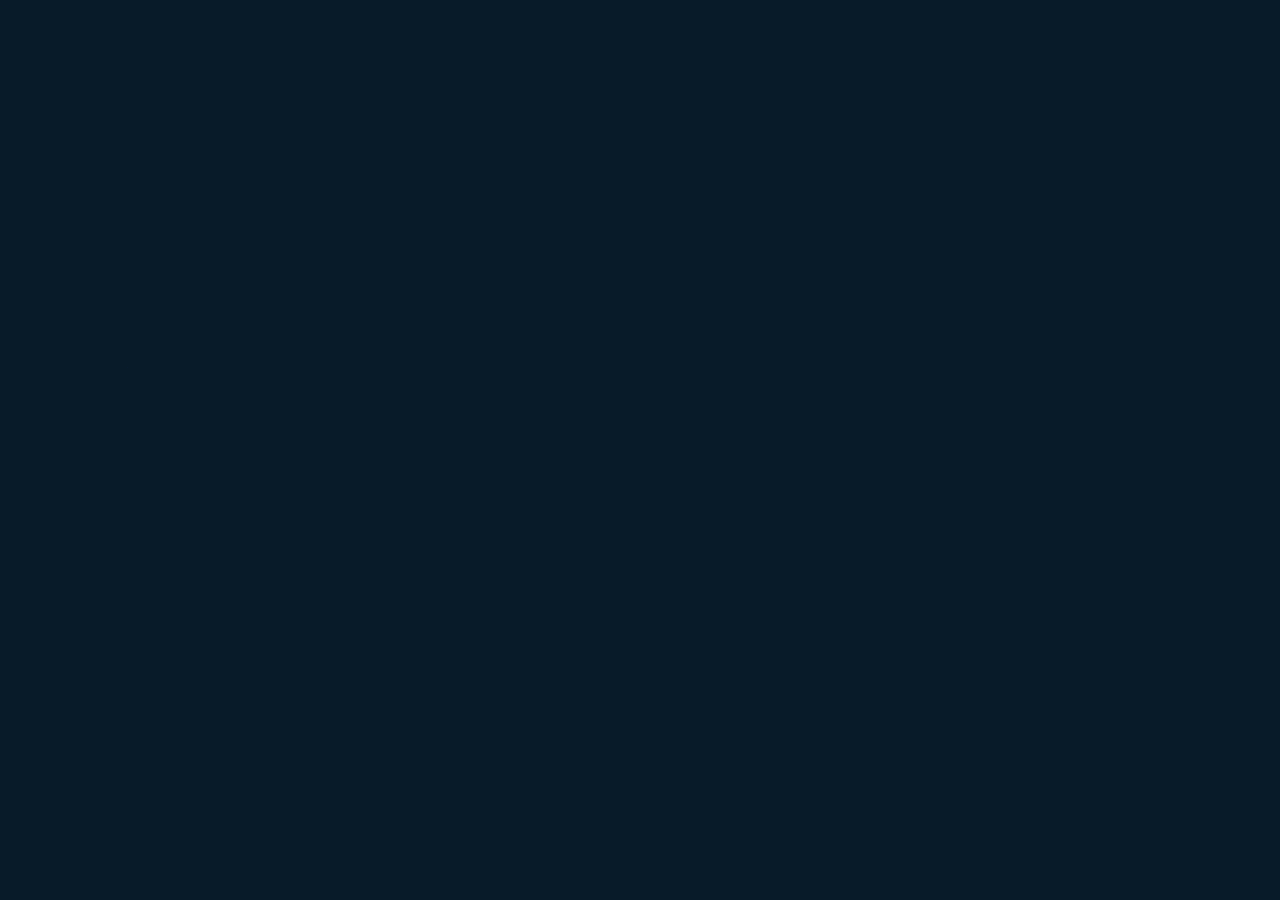
==== index.html @ 5590890f "Add files via upload" ====
<!DOCTYPE html>
<head>
    <meta charset="UTF-8">
    <meta http-equiv="X-UA-Compatible" content="IE-Edge">
    <meta name="viewport" content="width=device-width, initial-scale=1.0, maximum-scale=2.0, user-scalable=yes">
    <title>My Personal Portfolio</title>
    <link rel="stylesheet" href = "assests/style.css">
    <link href='https://unpkg.com/boxicons@2.1.4/css/boxicons.min.css' rel='stylesheet'>
</head>
<body>
    <header class="header">
        <a href="" class="logo">Shashank.</a>
        <nav class="navbar">
            <a href="" class="active">Home</a>
            <a href="https://github.com/ershashankgit/" target="_blank">Github Page</a>
            <a href="#">Contact</a>
        </nav>
    </header>
    <section class="home">
        <div class="home-content">
        <h1> Hi, I'm <br> Shashank Agarwal</h1>
        <h3> An Engineer </h3>
        <p> I am a Student Pursuing Chemical Engineering from 
            ZHCET, AMU in Aligarh.<br>
            I have Learned C++, Html, Javscript, CSS, Python And 
            many Encryption Algorithms.

        </p>
        <div class="btn-box">
            <a href="assests/Shashank Resume.pdf" target ="_blank">My Resume</a>
            
        </div>
        </div>
        <div class="home-sci">
            <a href="https://www.facebook.com/shashank.my.id/" target="_blank"><i class='bx bxl-facebook'></i></a>
            <a href="https://twitter.com/shashank_my_id" target="_blank"><i class='bx bxl-twitter' ></i></a>
            <a href="https://www.instagram.com/shashank.agarwal.me/" target="_blank"><i class='bx bxl-instagram' ></i></a>
        </div>
    </section>
</body>
---- assests/style.css ----
@import url('https://fonts.googleapis.com/css2?family=Poppins:wght@300;400;500;600;700;800;900&display=swap');

* {
    margin: 0;
    padding: 0;
    box-sizing: border-box;
    font-family: 'Poppins', 'sans-serif';
}

body {
    background: #081b29;
    color: #ededed;
}

.header{
    position: fixed;
    top: 0;
    left: 0;
    width: 100%;
    padding: 20px 10%;
    background: transparent;
    display: flex;
    justify-content: space-between;
    align-items: center;
    z-index: 100;

}

.logo {
    font-size: 25px;
    color: #ededed;
    text-decoration: none;
    font-weight: 600;
}
.logo::before{
   content: '';
   position: absolute;
   top: 0;
   right: 0;
   width: 100%;
   height: 100%;
   background: #081b29;
   animation: showRight 1s ease forwards;
   animation-delay: .4s;
}
.navbar a {
    font-size: 18px;
    color: #ededed;
    text-decoration: none;
    font-weight: 500;
    margin-left: 35px;
    transition: .3s;
}
.navbar a:hover,
.navbar a.active{
    color: #00abf0;
}

.home{
    height: 90vh;
    display: flex;   
    align-items: center;
    padding: 0 10%;
 }
.home-content{
    max-width: 600px;
 }
.home-content h1{
   position: relative;
    font-size: 56px;
    font-weight: 700;
    line-height: 1.2;
 }

.home-content h1::before{
   content: '';
   position: absolute;
   top: 0;
   right: 0;
   width: 100%;
   height: 100%;
   background: #081b29;
   animation: showRight 1s ease forwards;
   animation-delay: 1s;
}

.home-content h3 {
    position: relative;
    font-size: 32px;
    font-weight: 700;
    color: #00abf0;
}
.home-content h3::before{
   content: '';
   position: absolute;
   top: 0;
   right: 0;
   width: 100%;
   height: 100%;
   background: #081b29;
   animation: showRight 1s ease forwards;
   animation-delay: 1.3s;
}
.home-content p{
    position: relative;
    font-size: 20px;
    margin: 20px 0 40px;
}
.home-content p::before{
   content: '';
   position: absolute;
   top: 0;
   right: 0;
   width: 100%;
   height: 100%;
   background: #081b29;
   animation: showRight 1s ease forwards;
   animation-delay: 1.6s;
}

.home-content .btn-box{
    position: relative;
    display: inline-flex;
    justify-content: space-between;
    width: 340px;
    height: 50px;
}
.home-content .btn-box::before{
   content: '';
   position: absolute;
   top: 0;
   right: 0;
   width: 100%;
   height: 100%;
   background: #081b29;
   animation: showRight 1s ease forwards;
   animation-delay: 1.9s;
   z-index: 2;
}
.btn-box a{
    position: relative;
    display: inline-flex;
    justify-content: center;
    align-items: center;
    width: 150px;
    height: 100%;
    background: #00abf0;
    border: 2px solid #00abf0;
    border-radius: 8px;
    font-size: 19px;
    color: #081b29;
    text-decoration: none;
    font-weight: 600;
    letter-spacing: 1px;
    z-index: 1;
    overflow: hidden;
    transition: .5s;
}
.btn-box a:hover{
   color: #00abf0;
}
.btn-box a:nth-child(2){
    background: transparent;
    color: #00abf0;
}
.btn-box a:nth-child(2):hover{
   color: #081b29;
}
.btn-box a:nth-child(2)::before{
   background: #00abf0;
}
.btn-box a::before{
   content: '';
   position: absolute;
   top: 0;
   left: 0;
   width: 0;
   height: 100%;
   background: #081b29;
   z-index: -1;
   transition: .5s;
}
.btn-box a:hover::before{
   width: 100%;
}
.home-sci{
   position: absolute;
   bottom: 40px;
   width: 170px;
   display: flex;
   justify-content: space-between;
}
.home-sci::before{
   content: '';
   position: absolute;
   top: 0;
   right: 0;
   width: 100%;
   height: 100%;
   background: #081b29;
   animation: showRight 1s ease forwards;
   animation-delay: 2.7s;
   z-index: 2;
}
.home-sci a{
   position: relative;
   display: inline-flex;
   justify-content: center;
   align-items: center;
   width: 40px;
   height: 40px;
   background: transparent;
   border: 2px solid #00abf0;
   border-radius: 50%;
   font-size: 20px;
   color: #00abf0;
   text-decoration: none;
   z-index: 1;
   overflow: hidden;
   transition: .5s;
}

.home-sci a:hover{
   color: #081b29;
}

.home-sci a::before{
   content: '';
   position: absolute;
   top: 0;
   left: 0;
   width: 0;
   height: 100%;
   background: #00abf0;
   z-index: -1;
   transition: .5s;
}

.home-sci a:hover:before{
   width: 100%;
}
/*Key frame animation*/
@keyframes showRight{
   100%{
      width: 0;
   }
}
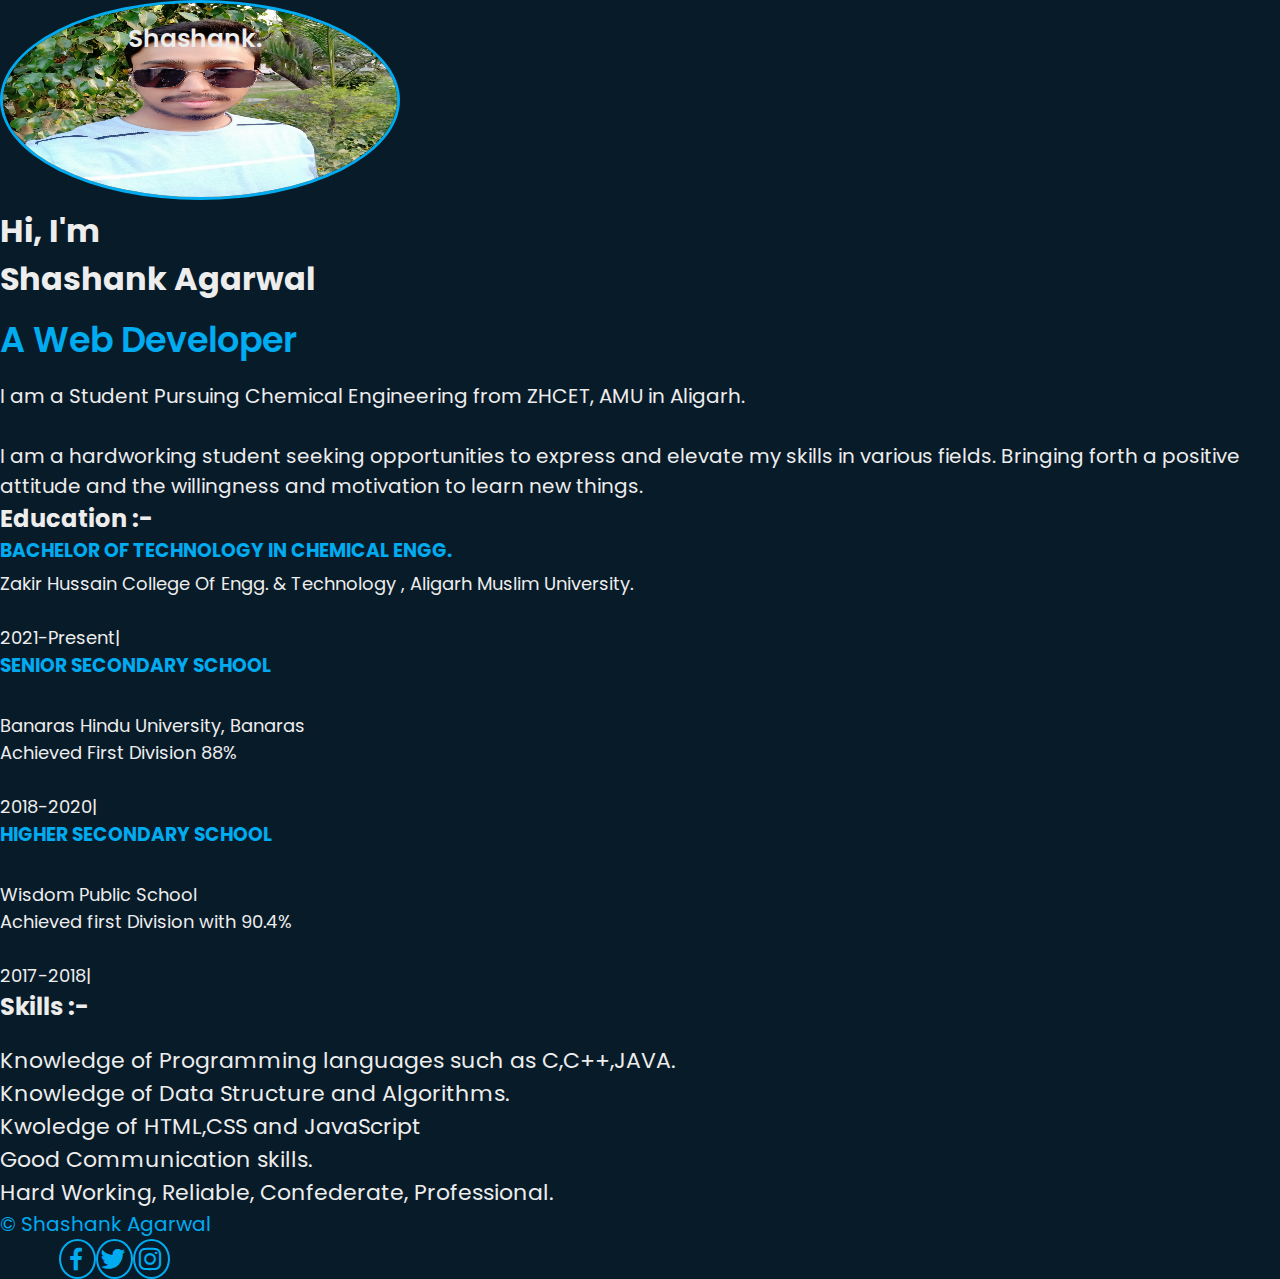
==== commit f2e5d16b: "Add files via upload" ====
--- a/index.html
+++ b/index.html
@@ -3,38 +3,89 @@
     <meta charset="UTF-8">
     <meta http-equiv="X-UA-Compatible" content="IE-Edge">
     <meta name="viewport" content="width=device-width, initial-scale=1.0, maximum-scale=2.0, user-scalable=yes">
-    <title>My Personal Portfolio</title>
-    <link rel="stylesheet" href = "assests/style.css">
+    <title>Shashank Agarwal</title>
+    <link rel="stylesheet" href="https://web.shashank.my.id/cdn/css/bootstrap.min.css" integrity="sha512-GQmzSBIjGjcm5/+yHUT4PuBxbDHKKYIL8k2rmlOCmrrujTKjdW5zPULeRvRj/4fHhug5n7e3kWsHyZx0tY8pDw==" crossorigin="anonymous">
+    <link rel="stylesheet" href = "assests/styles.css">
     <link href='https://unpkg.com/boxicons@2.1.4/css/boxicons.min.css' rel='stylesheet'>
+    <script src="https://web.shashank.my.id/cdn/js/bootstrap.bundle.min.js" integrity="sha512-VK2zcvntEufaimc+efOYi622VN5ZacdnufnmX7zIhCPmjhKnOi9ZDMtg1/ug5l183f19gG1/cBstPO4D8N/Img==" crossorigin="anonymous"></script>
 </head>
 <body>
     <header class="header">
         <a href="" class="logo">Shashank.</a>
-        <nav class="navbar">
-            <a href="" class="active">Home</a>
-            <a href="https://github.com/ershashankgit/" target="_blank">Github Page</a>
-            <a href="#">Contact</a>
-        </nav>
     </header>
-    <section class="home">
-        <div class="home-content">
-        <h1> Hi, I'm <br> Shashank Agarwal</h1>
-        <h3> An Engineer </h3>
-        <p> I am a Student Pursuing Chemical Engineering from 
-            ZHCET, AMU in Aligarh.<br>
-            I have Learned C++, Html, Javscript, CSS, Python And 
-            many Encryption Algorithms.
-
-        </p>
-        <div class="btn-box">
-            <a href="assests/Shashank Resume.pdf" target ="_blank">My Resume</a>
+    <div class="container col-xxl-8 px-4 py-5">
+        <div class="row flex-lg-row-reverse align-items-center g-5 py-5">
+          <div class="col-10 col-sm-8 col-lg-6">
+            <img src="./assests/profile_pic.jpg" class="d-block mx-lg-auto img-fluid" width="400" height="200" loading="lazy">
+          </div>
+          <div class="col-lg-6">
+            <h1 class="display-3 fw-bold lh-1 mb-3 py-2" id="myself">Hi, I'm <br> Shashank Agarwal</h1>
+            <p class="lead">A Web Developer</p>
+            <div class="d-grid gap-2 d-md-flex justify-content-md-start" id="mycontext">
+                I am a Student Pursuing Chemical Engineering from ZHCET, AMU in Aligarh.<br><br>
+                I am a hardworking student seeking opportunities to express and elevate my skills in various fields. Bringing forth a positive attitude and the willingness and motivation to learn new things.
+            </div>
+          </div>
+        </div>
+      </div>
+      <div class="container px-5 py-5" id="hanging-icons">
+        <h2 class="pb-2 border-bottom">Education :-</h2>
+        <div class="row g-4 py-5 row-cols-1 row-cols-lg-3">
+          <div class="col d-flex align-items-start">
+            <div>
+              <h3 class="fs-2">BACHELOR OF TECHNOLOGY IN CHEMICAL ENGG.</h3>
+              <p class="myedu">Zakir Hussain College Of Engg. & Technology , Aligarh Muslim University.
+                <br><br>
+                2021-Present|</p>
+            </div>
+          </div>
+          <div class="col d-flex align-items-start">
             
+            <div>
+              <h3 class="fs-2">SENIOR SECONDARY SCHOOL</h3>
+              <p class="myedu"><br>Banaras Hindu University, Banaras <br> Achieved First Division 88%<br><br> 2018-2020|</p>
+            </div>
+          </div>
+          <div class="col d-flex align-items-start">
+            
+            <div>
+              <h3 class="fs-2">HIGHER SECONDARY SCHOOL</h3>
+              <p class="myedu"><br>Wisdom Public School <br> Achieved first Division with 90.4% <br><br> 2017-2018|</p>
+              
+            </div>
+          </div>
         </div>
-        </div>
-        <div class="home-sci">
-            <a href="https://www.facebook.com/shashank.my.id/" target="_blank"><i class='bx bxl-facebook'></i></a>
-            <a href="https://twitter.com/shashank_my_id" target="_blank"><i class='bx bxl-twitter' ></i></a>
-            <a href="https://www.instagram.com/shashank.agarwal.me/" target="_blank"><i class='bx bxl-instagram' ></i></a>
-        </div>
-    </section>
+      </div>
+      <div class="container px-5 py-5">
+        <h2 class="pb-2 border-bottom">Skills :-</h2>
+        <div class="skills col-lg-6">
+        <ul class="skills_list">
+            <li> Knowledge of
+              Programming languages
+              such as C,C++,JAVA.</li>
+            <li>Knowledge of Data
+                Structure and Algorithms.</li> 
+            <li>Kwoledge of HTML,CSS and JavaScript</li>
+            <li> Good Communication
+              skills.</li>
+            <li>Hard Working, Reliable,
+              Confederate, Professional.</li> 
+           </ul>
+           </div>
+      </div>
+      <div class="container">
+        <footer class="d-flex flex-wrap justify-content-between align-items-center py-3 my-4 border-top">
+          <div class="col-md-4 d-flex align-items-center">
+            <span class="mb-3 mb-md-0 text-body-secondary" id="foottext"> © Shashank Agarwal</span>
+          </div>
+  
+            <div class="home-sci">
+              <a href="https://www.facebook.com/shashank.my.id/" target="_blank"><i class="bx bxl-facebook"></i></a>
+              <a href="https://twitter.com/shashank_my_id" target="_blank"><i class="bx bxl-twitter"></i></a>
+              <a href="https://www.instagram.com/shashank.agarwal.me/" target="_blank"><i class="bx bxl-instagram"></i></a>
+              </div>
+        
+        </footer>
+      </div>
 </body>
+</html>--- a/assests/styles.css
+++ b/assests/styles.css
@@ -0,0 +1,113 @@
+@import url('https://fonts.googleapis.com/css2?family=Poppins:wght@300;400;500;600;700;800;900&display=swap');
+
+* {
+    margin: 0;
+    padding: 0;
+    box-sizing: border-box;
+    font-family: 'Poppins', 'sans-serif';
+}
+
+body {
+    background: #081b29;
+    color: #ededed;
+}
+.header{
+    position: absolute;
+    top: 0;
+    left: 0;
+    width: 100%;
+    padding: 20px 10%;
+    background: transparent;
+    display: flex;
+    justify-content: space-between;
+    align-items: center;
+    z-index: 10;
+
+}
+
+.logo {
+    font-size: 25px;
+    color: #ededed;
+    text-decoration: none;
+    font-weight: 600;
+}
+.logo:hover{
+    color: #00abf0;
+}
+.logo::before{
+    animation: showRight 1s ease forwards;
+    background: transparent;
+    
+}
+img{
+    border-radius: 50%;
+    border: 3px #00abf0 solid;
+    z-index: 100;
+}
+.lead{
+    color: #00abf0;
+    font-weight: 600;
+    font-size: 35px;
+    padding-top: 10px;
+}
+#mycontext{
+    font-size: 20px;
+    padding-top: 15px;
+}
+.pb-2.border-bottom{
+    color: #ededed;
+}
+.fs-2{
+    color: #00abf0;
+}
+.myedu{
+    font-size: 18px;
+    padding-top: 5px;
+}
+
+.skills_list{
+    font-size: 22px;
+    padding-top: 20px;
+}
+#foottext{
+    color: #00abf0 !important;
+    font-size: 20px;
+}
+
+.home-sci{
+    display: flex;
+    justify-content: space-between;
+    background: #081b29;
+    width: 170px;
+    bottom: 10px;
+}
+.home-sci a:hover{
+    color: #081b29;
+ }
+.home-sci::before{
+   content: '';
+   width: 100%;
+   height: 100%;
+   background: #081b29;
+   animation: showRight 1s ease forwards;
+   animation-delay: 2.7s;
+   z-index: 2;
+}
+.home-sci a{
+    
+    display: inline-flex;
+    flex-basis: 100px;
+    height: 40px;
+    align-items: center;
+    justify-content: space-between;
+    background: transparent;
+    border: 2px solid #00abf0;
+    border-radius: 50%;
+    font-size: 30px;
+    color: #00abf0;
+    text-decoration: none;
+    z-index: 1;
+    overflow: hidden;
+    transition: .5s;
+ }
+ 